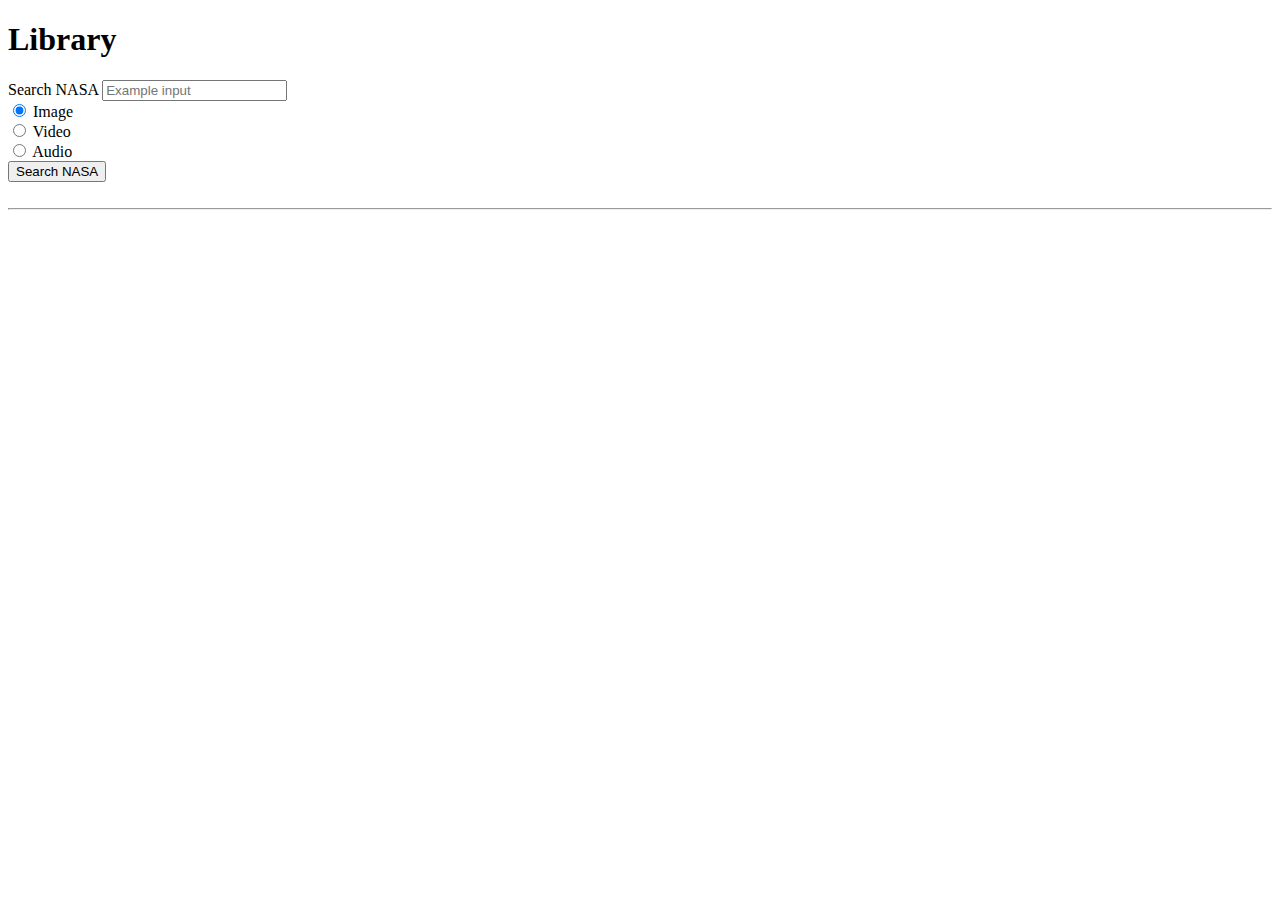
==== library.html @ afa00d88 "EPIC js and styling Finished. Library styling using bootstrap continued. Tweaked any js to match htm" ====
<!DOCTYPE html>
<html lang="en">

<head>

    <meta charset="utf-8">
    <meta name="viewport" content="width=device-width, initial-scale=1.0">
    <meta name="description" content="NASA API">
    <meta name="keywords" content="HTML,CSS">
    <meta name="author" content="Coole Sites 2018">
    <meta http-equiv="X-UA-Compatible" content="ie=edge">
    <meta http-equiv="cache-control" content="no-cache" />
    <script type="text/javascript" src="library.js"></script>
    <title>NASA Library</title>
    <style type="text/css">
        #searchResultsContainer {
            display:none;
        }
    </style>

</head>

<body>
    <h1>Library</h1>
    <form>
        <div class="form-group">
            <label for="searchLibraryText">Search NASA</label>
            <input type="text" class="form-control" id="searchLibraryText" placeholder="Example input">
        </div>
        <div class="form-check">
            <input class="form-check-input" type="radio" name="mediaType" id="image" value="image" checked>
            <label class="form-check-label" for="image">Image</label>
        </div>
        <div class="form-check">
            <input class="form-check-input" type="radio" name="mediaType" id="video" value="video">
            <label class="form-check-label" for="video">Video</label>
        </div>
        <div class="form-check">
            <input class="form-check-input" type="radio" name="mediaType" id="audio" value="audio">
            <label class="form-check-label" for="video">Audio</label>
        </div>
        <button type="button" class="btn btn-primary" onclick="getQueryText()">Search NASA</button>
    </form>
    <div id="errorMessage"></div>
    <br>
    <hr><br>
    <div id="searchResultsContainer">
        <h1>search results</h1>
        <div>Total hits: <span id="totalLibraryHits"></span></div>

        <div id="libraryResults"></div>
        <div id="libraryThumbnailResults"></div>
    </div>
    <!-- Script Links --------------------------------------------------------------->
    <script src="https://code.jquery.com/jquery-3.3.1.slim.min.js" integrity="sha384-q8i/X+965DzO0rT7abK41JStQIAqVgRVzpbzo5smXKp4YfRvH+8abtTE1Pi6jizo" crossorigin="anonymous"></script>
    <script src="https://stackpath.bootstrapcdn.com/bootstrap/4.1.0/js/bootstrap.min.js" integrity="sha384-uefMccjFJAIv6A+rW+L4AHf99KvxDjWSu1z9VI8SKNVmz4sk7buKt/6v9KI65qnm" crossorigin="anonymous"></script>
    <!-- Custom scripts for this template -->

</body>

</html>
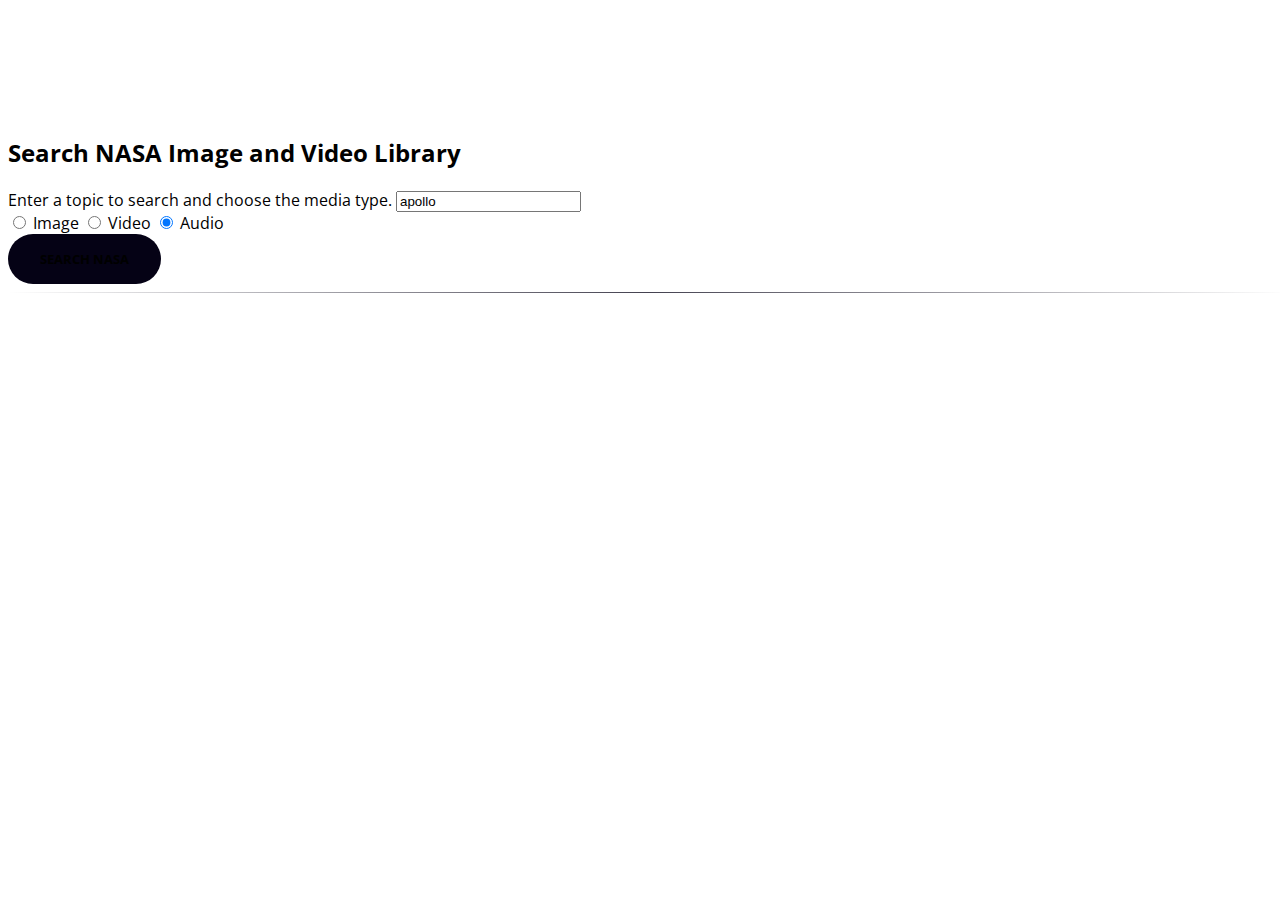
==== commit 69d75abd: "Library Audio results complete. Repeated more or less the library image code for the audio results. " ====
--- a/library.html
+++ b/library.html
@@ -3,58 +3,127 @@
 
 <head>
 
-    <meta charset="utf-8">
-    <meta name="viewport" content="width=device-width, initial-scale=1.0">
-    <meta name="description" content="NASA API">
-    <meta name="keywords" content="HTML,CSS">
-    <meta name="author" content="Coole Sites 2018">
-    <meta http-equiv="X-UA-Compatible" content="ie=edge">
-    <meta http-equiv="cache-control" content="no-cache" />
-    <script type="text/javascript" src="library.js"></script>
-    <title>NASA Library</title>
-    <style type="text/css">
-        #searchResultsContainer {
-            display:none;
-        }
-    </style>
+  <meta charset="utf-8">
+  <meta name="viewport" content="width=device-width, initial-scale=1.0">
+  <meta name="description" content="NASA API">
+  <meta name="keywords" content="HTML,CSS">
+  <meta name="author" content="Coole Sites 2018">
+  <meta http-equiv="X-UA-Compatible" content="ie=edge">
+  <meta http-equiv="cache-control" content="no-cache" />
+
+  <title>NASA Library</title>
+
+  <!-- Bootstrap core CSS -->
+  <link href="https://stackpath.bootstrapcdn.com/bootstrap/4.1.0/css/bootstrap.min.css" rel="stylesheet" integrity="sha384-9gVQ4dYFwwWSjIDZnLEWnxCjeSWFphJiwGPXr1jddIhOegiu1FwO5qRGvFXOdJZ4" crossorigin="anonymous">
+
+  <!-- Custom fonts for this template -->
+  <link href="https://stackpath.bootstrapcdn.com/font-awesome/4.7.0/css/font-awesome.min.css" rel="stylesheet" type="text/css" />
+  <link href="https://fonts.googleapis.com/css?family=Open+Sans:300italic,400italic,600italic,700italic,800italic,400,300,600,700,800" rel="stylesheet" type="text/css">
+  <link href="https://fonts.googleapis.com/css?family=Roboto+Slab:400,700" rel="stylesheet" type="text/css">
+
+  <!-- Custom styles for this template -->
+  <link href="assets/css/mainStyles.css" rel="stylesheet">
 
 </head>
 
 <body>
-    <h1>Library</h1>
-    <form>
-        <div class="form-group">
-            <label for="searchLibraryText">Search NASA</label>
-            <input type="text" class="form-control" id="searchLibraryText" placeholder="Example input">
+  <section id="library" class="librarySection">
+    <!-- Heading Library -->
+    <div class="container">
+      <div class="row">
+        <div class="col-12 text-center">
+          <h2 class="section-heading">Search NASA Image and Video Library</h2>
         </div>
-        <div class="form-check">
-            <input class="form-check-input" type="radio" name="mediaType" id="image" value="image" checked>
-            <label class="form-check-label" for="image">Image</label>
+      </div>
+    </div>
+    <!-- Form Library -->
+    <div class="container">
+      <!-- Form -->
+      <div class="row">
+        <div class="col-12 col-sm-10 mt-5 mx-auto">
+          <form>
+            <div class="form-group text-center">
+              <label for="searchLibraryText">Enter a topic to search and choose the media type.</label>
+              <input type="text" class="form-control" id="searchLibraryText" placeholder="e.g. apollo, moon, europe..." value="apollo">
+            </div>
+            <div class="form-check ml-3">
+              <input class="form-check-input" type="radio" name="mediaType" id="image" value="image">
+              <label class="form-check-label" for="image">Image</label>
+            </div>
+            <div class="form-check ml-3">
+              <input class="form-check-input" type="radio" name="mediaType" id="video" value="video">
+              <label class="form-check-label" for="video">Video</label>
+            </div>
+            <div class="form-check ml-3">
+              <input class="form-check-input" type="radio" name="mediaType" id="audio" value="audio" checked>
+              <label class="form-check-label" for="video">Audio</label>
+            </div>
+            <!-- error message -->
+            <div class="form-check ml-3 float-right errorMessage" id="errorLibraryMessage"></div>
+          </form>
         </div>
-        <div class="form-check">
-            <input class="form-check-input" type="radio" name="mediaType" id="video" value="video">
-            <label class="form-check-label" for="video">Video</label>
+      </div>
+      <!-- Search NASA button -->
+      <div class="row">
+        <div class="col-12 mx-auto text-center mt-3">
+          <button type="button" class="btn btn-primary btn-xl" onclick="getQueryText()">Search NASA</button>
         </div>
-        <div class="form-check">
-            <input class="form-check-input" type="radio" name="mediaType" id="audio" value="audio">
-            <label class="form-check-label" for="video">Audio</label>
+      </div>
+    </div>
+    <!-- ruler hr -->
+    <div class="row">
+      <div class="col-12 mx-auto">
+        <hr>
+      </div>
+    </div>
+    <!-- Results Library -->
+    <div class="container" id="searchLibraryResultsContainer">
+      <!-- Paging Buttons -->
+      <div class="row">
+        <div class="col-12">
+          <div id="pagingRow">
+            <div class="float-sm-left text-center">
+              <h3>Search Results</h3>
+            </div>
+            <div class="float-sm-right text-center">
+              <!------ PAGING BUTTONS ------------------------------------------------------------------------->
+              <div id="paging-buttons">
+                <input type="button" id="first-Button" value="First" class="btn btn-dark btn-sm" />
+                <input type="button" id="previous-Button" value="Previous"  class="btn btn-dark btn-sm" />
+                <input type="button" id="next-Button" value="Next"  class="btn btn-dark btn-sm" />
+                <input type="button" id="last-Button" value="Last" class="btn btn-dark btn-sm" />
+              </div>
+            </div>
+          </div>
         </div>
-        <button type="button" class="btn btn-primary" onclick="getQueryText()">Search NASA</button>
-    </form>
-    <div id="errorMessage"></div>
-    <br>
-    <hr><br>
-    <div id="searchResultsContainer">
-        <h1>search results</h1>
-        <div>Total hits: <span id="totalLibraryHits"></span></div>
+      </div>
+      <!-- Total Result Hits -->
+      <div class="row">
+        <div class="col-12 mt-3">
+          Total results: <span id="totalLibraryHits"></span>
+        </div>
+      </div>
+      <!-- Paging Information -->
+      <div class="row">
+        <div class="col-12">
+          <div id="pagingInfo">
+            Page <span id="pageNumber"></span> of <span id="pageCount"></span>
+          </div>
+        </div>
+      </div>
+      <!-- Library Results -->
+      <div class="row" id="libraryResults"></div>
+    </div>
+  </section>
 
-        <div id="libraryResults"></div>
-        <div id="libraryThumbnailResults"></div>
-    </div>
-    <!-- Script Links --------------------------------------------------------------->
-    <script src="https://code.jquery.com/jquery-3.3.1.slim.min.js" integrity="sha384-q8i/X+965DzO0rT7abK41JStQIAqVgRVzpbzo5smXKp4YfRvH+8abtTE1Pi6jizo" crossorigin="anonymous"></script>
-    <script src="https://stackpath.bootstrapcdn.com/bootstrap/4.1.0/js/bootstrap.min.js" integrity="sha384-uefMccjFJAIv6A+rW+L4AHf99KvxDjWSu1z9VI8SKNVmz4sk7buKt/6v9KI65qnm" crossorigin="anonymous"></script>
-    <!-- Custom scripts for this template -->
+  <!-- Bootstrap core JavaScript -->
+  <script src="https://ajax.googleapis.com/ajax/libs/jquery/3.3.1/jquery.min.js"></script>
+  <script src="https://stackpath.bootstrapcdn.com/bootstrap/4.1.0/js/bootstrap.min.js" integrity="sha384-uefMccjFJAIv6A+rW+L4AHf99KvxDjWSu1z9VI8SKNVmz4sk7buKt/6v9KI65qnm" crossorigin="anonymous"></script>
+
+
+  <!-- Custom scripts for this template -->
+  <script src="assets/js/helperTools.js"></script>
+  <script src="library.js"></script>
 
 </body>
 
--- a/assets/css/mainStyles.css
+++ b/assets/css/mainStyles.css
@@ -0,0 +1,309 @@
+body,
+html {
+  width: 100%;
+  height: 100%; }
+
+body {
+  font-family: 'Open Sans', 'Helvetica Neue', Arial, sans-serif; }
+
+hr {
+  border: 0;
+  height: 1px;
+  background-image: linear-gradient(to right, transparent, rgba(5, 2, 21, 0.75), transparent); }
+
+hr.light {
+  border-color: #fff; }
+
+a {
+  color: #050215;
+  -webkit-transition: all 0.2s;
+  -moz-transition: all 0.2s;
+  transition: all 0.2s; }
+  a:hover {
+    color: #050215; }
+
+a {
+  color: #050215;
+  -webkit-transition: all 0.2s;
+  -moz-transition: all 0.2s;
+  transition: all 0.2s; }
+  a:hover {
+    color: #050215; }
+
+a.paralink {
+  color: #eee;
+  -webkit-transition: all 0.2s;
+  -moz-transition: all 0.2s;
+  transition: all 0.2s; }
+  a.paralink:hover {
+    color: #eeeeee; }
+
+h1,
+h2,
+h3,
+h4,
+h5,
+h6 {
+  font-family: 'Open Sans', 'Helvetica Neue', Arial, sans-serif; }
+
+.bg-primary {
+  background-color: #050215 !important; }
+
+.bg-dark {
+  background-color: #212529 !important; }
+
+.bg-black {
+  background-color: #000 !important; }
+
+.text-faded {
+  color: rgba(255, 255, 255, 0.7); }
+
+.errorMessage {
+  color: #cc3333; }
+
+section {
+  padding: 8rem 0; }
+
+.section-heading {
+  margin-top: 0; }
+
+::-moz-selection {
+  color: #fff;
+  background: #212529;
+  text-shadow: none; }
+
+::selection {
+  color: #fff;
+  background: #212529;
+  text-shadow: none; }
+
+img::selection {
+  color: #fff;
+  background: transparent; }
+
+img::-moz-selection {
+  color: #fff;
+  background: transparent; }
+
+#mainNav {
+  border-bottom: 1px solid rgba(33, 37, 41, 0.1);
+  background-color: #fff;
+  font-family: 'Open Sans', 'Helvetica Neue', Arial, sans-serif;
+  -webkit-transition: all 0.2s;
+  -moz-transition: all 0.2s;
+  transition: all 0.2s; }
+  #mainNav .navbar-brand {
+    font-weight: 700;
+    text-transform: uppercase;
+    color: #050215;
+    font-family: 'Open Sans', 'Helvetica Neue', Arial, sans-serif; }
+    #mainNav .navbar-brand:focus, #mainNav .navbar-brand:hover {
+      color: #050215; }
+  #mainNav .navbar-nav > li.nav-item > a.nav-link,
+  #mainNav .navbar-nav > li.nav-item > a.nav-link:focus {
+    font-size: .9rem;
+    font-weight: 700;
+    text-transform: uppercase;
+    color: #212529; }
+    #mainNav .navbar-nav > li.nav-item > a.nav-link:hover,
+    #mainNav .navbar-nav > li.nav-item > a.nav-link:focus:hover {
+      color: #050215; }
+    #mainNav .navbar-nav > li.nav-item > a.nav-link.active,
+    #mainNav .navbar-nav > li.nav-item > a.nav-link:focus.active {
+      color: #050215 !important;
+      background-color: transparent; }
+      #mainNav .navbar-nav > li.nav-item > a.nav-link.active:hover,
+      #mainNav .navbar-nav > li.nav-item > a.nav-link:focus.active:hover {
+        background-color: transparent; }
+  @media (min-width: 992px) {
+    #mainNav {
+      border-color: transparent;
+      background-color: transparent; }
+      #mainNav .navbar-brand {
+        color: rgba(255, 255, 255, 0.7); }
+        #mainNav .navbar-brand:focus, #mainNav .navbar-brand:hover {
+          color: #fff; }
+      #mainNav .navbar-nav > li.nav-item > a.nav-link {
+        padding: 0.5rem 1rem; }
+      #mainNav .navbar-nav > li.nav-item > a.nav-link,
+      #mainNav .navbar-nav > li.nav-item > a.nav-link:focus {
+        color: rgba(255, 255, 255, 0.7); }
+        #mainNav .navbar-nav > li.nav-item > a.nav-link:hover,
+        #mainNav .navbar-nav > li.nav-item > a.nav-link:focus:hover {
+          color: #fff; }
+      #mainNav.navbar-shrink {
+        border-bottom: 1px solid rgba(33, 37, 41, 0.1);
+        background-color: #fff; }
+        #mainNav.navbar-shrink .navbar-brand {
+          color: #050215; }
+          #mainNav.navbar-shrink .navbar-brand:focus, #mainNav.navbar-shrink .navbar-brand:hover {
+            color: #050215; }
+        #mainNav.navbar-shrink .navbar-nav > li.nav-item > a.nav-link,
+        #mainNav.navbar-shrink .navbar-nav > li.nav-item > a.nav-link:focus {
+          color: #212529; }
+          #mainNav.navbar-shrink .navbar-nav > li.nav-item > a.nav-link:hover,
+          #mainNav.navbar-shrink .navbar-nav > li.nav-item > a.nav-link:focus:hover {
+            color: #050215; } }
+
+header.apod {
+  padding-top: 10rem;
+  padding-bottom: calc(10rem - 56px);
+  background-image: url("../img/stars70.jpg");
+  background-position: center center;
+  -webkit-background-size: cover;
+  -moz-background-size: cover;
+  -o-background-size: cover;
+  background-size: cover; }
+  header.apod hr {
+    margin-top: 30px;
+    margin-bottom: 30px; }
+  header.apod h1 {
+    font-size: 2rem; }
+  header.apod p {
+    text-align: left; }
+  header.apod .apod-image {
+    max-width: 300px;
+    border: 1px solid #333; }
+  header.apod .apod-copyright {
+    float: right; }
+  header.apod .apod-date {
+    float: left; }
+  header.apod .apod-para {
+    background-color: rgba(0, 18, 52, 0.3); }
+  @media (min-width: 992px) {
+    header.apod {
+      height: 100vh;
+      min-height: 650px;
+      padding-top: 0;
+      padding-bottom: 0; }
+      header.apod h1 {
+        font-size: 3rem; } }
+  @media (min-width: 1200px) {
+    header.apod h1 {
+      font-size: 3.5rem; } }
+
+#epic.epicResults {
+  border-top: 1px solid #333;
+  border-bottom: 1px solid #333; }
+  #epic.epicResults .form-check {
+    display: inline-block; }
+  #epic.epicResults #epicResultsContainer {
+    display: none; }
+  #epic.epicResults a {
+    color: rgba(255, 255, 255, 0.7); }
+    #epic.epicResults a:hover {
+      color: #fff; }
+  #epic.epicResults #imageCol img {
+    max-width: 250px; }
+  #epic.epicResults .earthImage {
+    text-align: center; }
+  #epic.epicResults #searchResultContainer {
+    float: left; }
+  #epic.epicResults #dataCol,
+  #epic.epicResults #pagingRow {
+    text-align: left; }
+  @media (min-width: 992px) {
+    #epic.epicResults #imageCol img {
+      max-width: 400px; }
+    #epic.epicResults #dataCol,
+    #epic.epicResults #pagingRow {
+      text-align: left; } }
+
+#searchLibraryResultsContainer {
+  display: none; }
+
+#library.librarySection .form-check {
+  display: inline-block; }
+
+#libraryResults p {
+  font-size: 0.8rem;
+  line-height: 1.2rem; }
+#libraryResults div {
+  margin-top: 10px; }
+#libraryResults img {
+  width: 80px;
+  max-width: 80px; }
+#libraryResults div {
+  width: 100%; }
+
+.evenColour {
+  background-color: #e9ecef; }
+
+.oddColour {
+  background-color: #f8f9fa; }
+
+.neo-box {
+  position: relative;
+  display: block;
+  max-width: 650px;
+  margin: 0 auto; }
+  .neo-box .neo-box-caption {
+    position: absolute;
+    bottom: 0;
+    display: block;
+    width: 100%;
+    height: 100%;
+    text-align: center;
+    opacity: 0;
+    color: #fff;
+    background: rgba(5, 2, 21, 0.9);
+    -webkit-transition: all 0.2s;
+    -moz-transition: all 0.2s;
+    transition: all 0.2s; }
+    .neo-box .neo-box-caption .neo-box-caption-content {
+      position: absolute;
+      top: 50%;
+      width: 100%;
+      transform: translateY(-50%);
+      text-align: center; }
+      .neo-box .neo-box-caption .neo-box-caption-content .project-category,
+      .neo-box .neo-box-caption .neo-box-caption-content .project-name {
+        padding: 0 15px;
+        font-family: 'Open Sans', 'Helvetica Neue', Arial, sans-serif; }
+      .neo-box .neo-box-caption .neo-box-caption-content .project-category {
+        font-size: 14px;
+        font-weight: 600;
+        text-transform: uppercase; }
+      .neo-box .neo-box-caption .neo-box-caption-content .project-name {
+        font-size: 18px; }
+  .neo-box:hover .neo-box-caption {
+    opacity: 1; }
+  .neo-box:focus {
+    outline: none; }
+  @media (min-width: 768px) {
+    .neo-box .neo-box-caption .neo-box-caption-content .project-category {
+      font-size: 16px; }
+    .neo-box .neo-box-caption .neo-box-caption-content .project-name {
+      font-size: 22px; } }
+
+.text-primary {
+  color: #050215 !important; }
+
+.btn {
+  font-weight: 700;
+  text-transform: uppercase;
+  border: none;
+  border-radius: 300px;
+  font-family: 'Open Sans', 'Helvetica Neue', Arial, sans-serif; }
+
+.btn-light:disabled {
+  background-color: #999;
+  color: #666; }
+
+.btn-dark:disabled {
+  background-color: #999;
+  color: #666; }
+
+.btn-xl {
+  padding: 1rem 2rem; }
+
+.btn-primary {
+  background-color: #050215;
+  border-color: #050215; }
+  .btn-primary:hover, .btn-primary:focus, .btn-primary:active {
+    color: #fff;
+    background-color: black !important; }
+  .btn-primary:active, .btn-primary:focus {
+    box-shadow: 0 0 0 0.2rem rgba(240, 95, 64, 0.5) !important; }
+
+/*# sourceMappingURL=mainStyles.css.map */
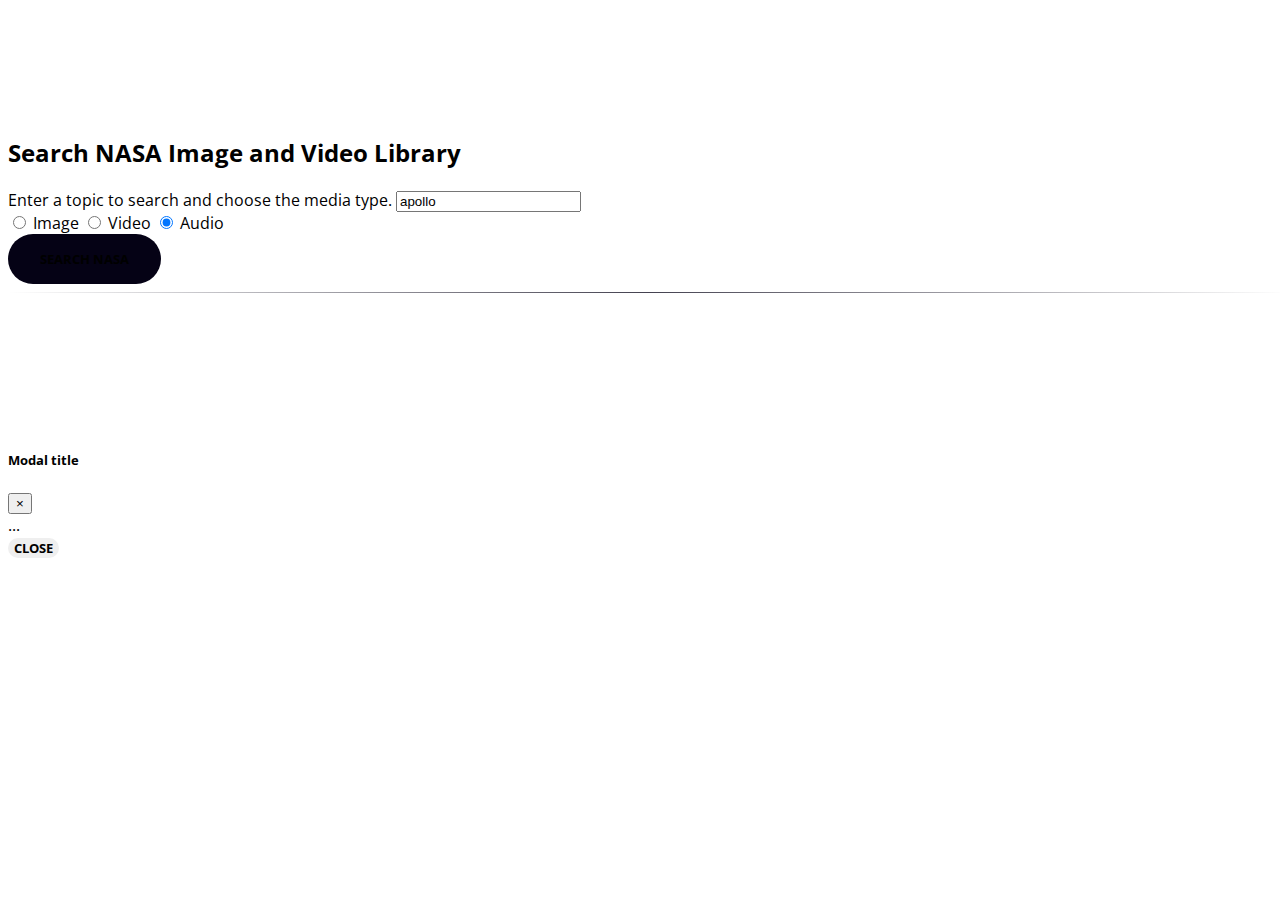
==== commit e3715ec4: "Audio added to library results" ====
--- a/library.html
+++ b/library.html
@@ -115,6 +115,26 @@
       <div class="row" id="libraryResults"></div>
     </div>
   </section>
+  
+  <!-- Modal -->
+<div class="modal fade" id="exampleModalCenter" tabindex="-1" role="dialog" aria-labelledby="exampleModalCenterTitle" aria-hidden="true">
+  <div class="modal-dialog modal-dialog-centered" role="document">
+    <div class="modal-content">
+      <div class="modal-header">
+        <h5 class="modal-title" id="exampleModalCenterTitle">Modal title</h5>
+        <button type="button" class="close" data-dismiss="modal" aria-label="Close">
+          <span aria-hidden="true">&times;</span>
+        </button>
+      </div>
+      <div class="modal-body" id="modal-body-text">
+        ...
+      </div>
+      <div class="modal-footer">
+        <button type="button" class="btn btn-secondary" data-dismiss="modal">Close</button>
+      </div>
+    </div>
+  </div>
+</div>
 
   <!-- Bootstrap core JavaScript -->
   <script src="https://ajax.googleapis.com/ajax/libs/jquery/3.3.1/jquery.min.js"></script>
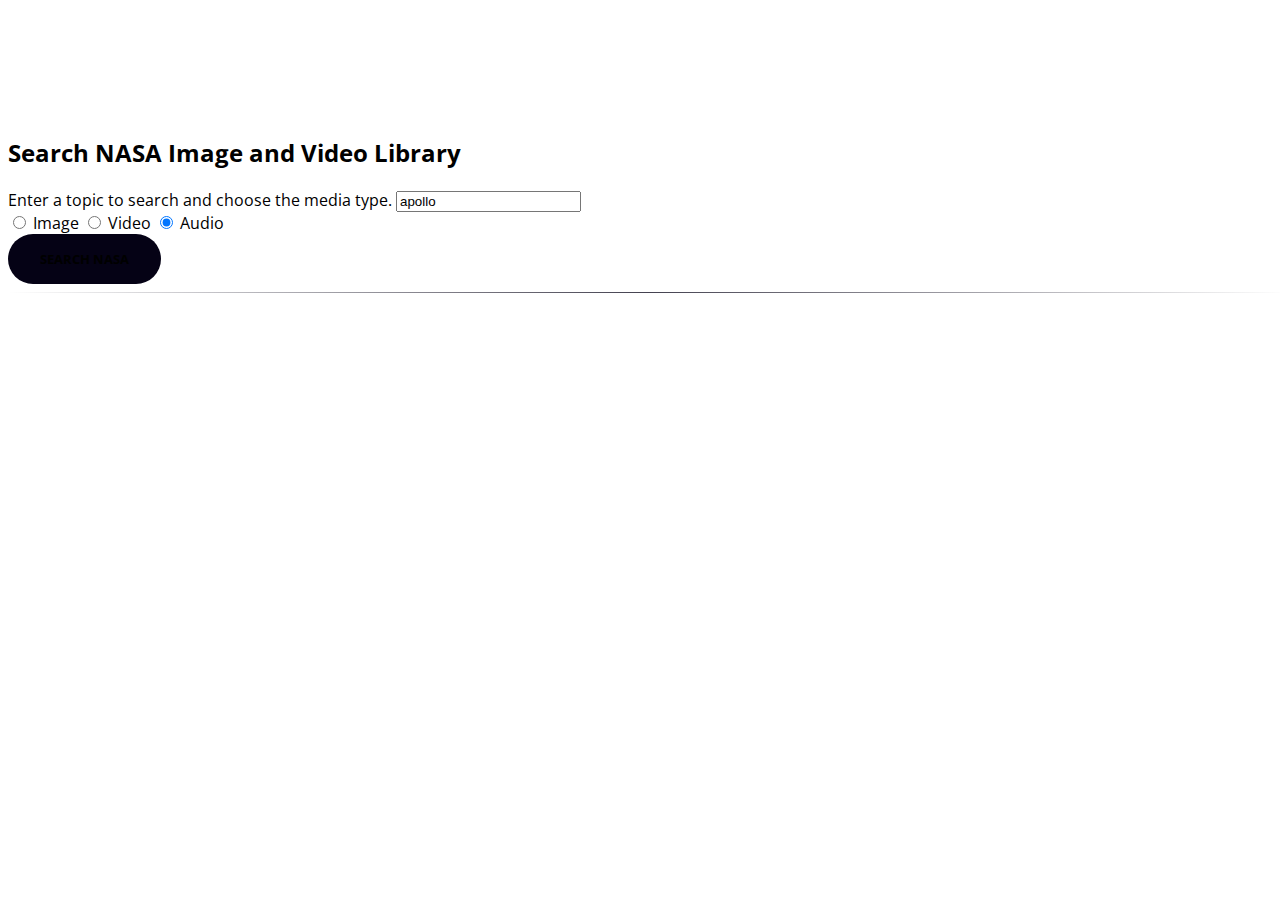
==== commit 2c2e88f0: "EPIC and APOD finalised. escapeHtml() created to removed html tags from full description text in lib" ====
--- a/library.html
+++ b/library.html
@@ -23,7 +23,6 @@
 
   <!-- Custom styles for this template -->
   <link href="assets/css/mainStyles.css" rel="stylesheet">
-
 </head>
 
 <body>
@@ -89,8 +88,8 @@
               <!------ PAGING BUTTONS ------------------------------------------------------------------------->
               <div id="paging-buttons">
                 <input type="button" id="first-Button" value="First" class="btn btn-dark btn-sm" />
-                <input type="button" id="previous-Button" value="Previous"  class="btn btn-dark btn-sm" />
-                <input type="button" id="next-Button" value="Next"  class="btn btn-dark btn-sm" />
+                <input type="button" id="previous-Button" value="Previous" class="btn btn-dark btn-sm" />
+                <input type="button" id="next-Button" value="Next" class="btn btn-dark btn-sm" />
                 <input type="button" id="last-Button" value="Last" class="btn btn-dark btn-sm" />
               </div>
             </div>
@@ -115,35 +114,29 @@
       <div class="row" id="libraryResults"></div>
     </div>
   </section>
-  
-  <!-- Modal -->
-<div class="modal fade" id="exampleModalCenter" tabindex="-1" role="dialog" aria-labelledby="exampleModalCenterTitle" aria-hidden="true">
-  <div class="modal-dialog modal-dialog-centered" role="document">
-    <div class="modal-content">
-      <div class="modal-header">
-        <h5 class="modal-title" id="exampleModalCenterTitle">Modal title</h5>
-        <button type="button" class="close" data-dismiss="modal" aria-label="Close">
-          <span aria-hidden="true">&times;</span>
-        </button>
-      </div>
-      <div class="modal-body" id="modal-body-text">
-        ...
-      </div>
-      <div class="modal-footer">
-        <button type="button" class="btn btn-secondary" data-dismiss="modal">Close</button>
-      </div>
-    </div>
-  </div>
-</div>
+
 
   <!-- Bootstrap core JavaScript -->
   <script src="https://ajax.googleapis.com/ajax/libs/jquery/3.3.1/jquery.min.js"></script>
+  <script type="text/javascript" src="https://cdnjs.cloudflare.com/ajax/libs/popper.js/1.14.3/umd/popper.min.js"></script>
   <script src="https://stackpath.bootstrapcdn.com/bootstrap/4.1.0/js/bootstrap.min.js" integrity="sha384-uefMccjFJAIv6A+rW+L4AHf99KvxDjWSu1z9VI8SKNVmz4sk7buKt/6v9KI65qnm" crossorigin="anonymous"></script>
 
 
   <!-- Custom scripts for this template -->
   <script src="assets/js/helperTools.js"></script>
   <script src="library.js"></script>
+<script type="text/javascript">
+  // $(document).ready(function() {
+  //     $('[data-toggle="popover"]').popover();
+  //   });
+//     $(document).on("click", "#descText", function(e) {
+//     $(e.target).popover();
+// });
+
+
+
+
+</script>
 
 </body>
 
--- a/assets/css/mainStyles.css
+++ b/assets/css/mainStyles.css
@@ -59,7 +59,8 @@
   color: rgba(255, 255, 255, 0.7); }
 
 .errorMessage {
-  color: #cc3333; }
+  color: #cc3333;
+  font-weight: 600; }
 
 section {
   padding: 8rem 0; }
@@ -145,41 +146,73 @@
           #mainNav.navbar-shrink .navbar-nav > li.nav-item > a.nav-link:focus:hover {
             color: #050215; } }
 
-header.apod {
+header.intro {
   padding-top: 10rem;
   padding-bottom: calc(10rem - 56px);
+  background-image: url("../img/atlantis.jpg");
+  background-position: center center;
+  -webkit-background-size: cover;
+  -moz-background-size: cover;
+  -o-background-size: cover;
+  background-size: cover; }
+  header.intro h1 {
+    font-size: 2rem;
+    background-color: rgba(0, 18, 52, 0.8); }
+  header.intro p {
+    font-weight: 300;
+    background-color: rgba(0, 18, 52, 0.8); }
+  @media (min-width: 768px) {
+    header.intro p {
+      font-size: 1.15rem; } }
+  @media (min-width: 992px) {
+    header.intro {
+      height: 100vh;
+      min-height: 650px;
+      padding-top: 0;
+      padding-bottom: 0; }
+      header.intro h1 {
+        font-size: 3rem; } }
+  @media (min-width: 1200px) {
+    header.intro h1 {
+      font-size: 4rem; } }
+
+#apodSection.apod {
   background-image: url("../img/stars70.jpg");
   background-position: center center;
   -webkit-background-size: cover;
   -moz-background-size: cover;
   -o-background-size: cover;
   background-size: cover; }
-  header.apod hr {
-    margin-top: 30px;
-    margin-bottom: 30px; }
-  header.apod h1 {
+  #apodSection.apod h1 {
     font-size: 2rem; }
-  header.apod p {
+  #apodSection.apod p {
     text-align: left; }
-  header.apod .apod-image {
-    max-width: 300px;
+  #apodSection.apod .apod-image {
+    max-width: 100%;
     border: 1px solid #333; }
-  header.apod .apod-copyright {
+  #apodSection.apod .apod-copyright {
     float: right; }
-  header.apod .apod-date {
+  #apodSection.apod .apod-date {
     float: left; }
-  header.apod .apod-para {
-    background-color: rgba(0, 18, 52, 0.3); }
-  @media (min-width: 992px) {
-    header.apod {
-      height: 100vh;
-      min-height: 650px;
-      padding-top: 0;
-      padding-bottom: 0; }
-      header.apod h1 {
-        font-size: 3rem; } }
+  #apodSection.apod .apod-para {
+    background-color: rgba(0, 18, 52, 0.3);
+    clear: both; }
+  #apodSection.apod .video-container {
+    position: relative;
+    padding-bottom: 30%;
+    padding-top: 20px;
+    height: 0;
+    overflow: hidden; }
+  #apodSection.apod .video-container iframe,
+  #apodSection.apod .video-container object,
+  #apodSection.apod .video-container embed {
+    position: absolute;
+    top: 0;
+    left: 25%;
+    width: 50%;
+    height: 100%; }
   @media (min-width: 1200px) {
-    header.apod h1 {
+    #apodSection.apod h1 {
       font-size: 3.5rem; } }
 
 #epic.epicResults {
@@ -187,27 +220,31 @@
   border-bottom: 1px solid #333; }
   #epic.epicResults .form-check {
     display: inline-block; }
-  #epic.epicResults #epicResultsContainer {
+  #epic.epicResults #epicResultsContainer, #epic.epicResults #epicMostRecentContainer {
     display: none; }
   #epic.epicResults a {
     color: rgba(255, 255, 255, 0.7); }
     #epic.epicResults a:hover {
       color: #fff; }
-  #epic.epicResults #imageCol img {
-    max-width: 250px; }
-  #epic.epicResults .earthImage {
-    text-align: center; }
+  #epic.epicResults #imageCol img, #epic.epicResults #epicMostRecentImage img {
+    max-width: 250px;
+    min-height: 400px; }
   #epic.epicResults #searchResultContainer {
     float: left; }
   #epic.epicResults #dataCol,
-  #epic.epicResults #pagingRow {
+  #epic.epicResults #pagingRow,
+  #epic.epicResults #epicMostRecentData {
     text-align: left; }
   @media (min-width: 992px) {
-    #epic.epicResults #imageCol img {
+    #epic.epicResults #imageCol img, #epic.epicResults #epicMostRecentImage img {
       max-width: 400px; }
     #epic.epicResults #dataCol,
-    #epic.epicResults #pagingRow {
+    #epic.epicResults #pagingRow,
+    #epic.epicResults #epicMostRecentData {
       text-align: left; } }
+
+.epic-click {
+  cursor: pointer; }
 
 #searchLibraryResultsContainer {
   display: none; }
@@ -225,6 +262,12 @@
   max-width: 80px; }
 #libraryResults div {
   width: 100%; }
+#libraryResults .p-trigger {
+  border: 0;
+  background-color: transparent;
+  cursor: pointer; }
+#libraryResults button {
+  font-weight: bold; }
 
 .evenColour {
   background-color: #e9ecef; }
@@ -279,6 +322,10 @@
 .text-primary {
   color: #050215 !important; }
 
+.popover {
+  max-width: 500px;
+  width: 800px; }
+
 .btn {
   font-weight: 700;
   text-transform: uppercase;
